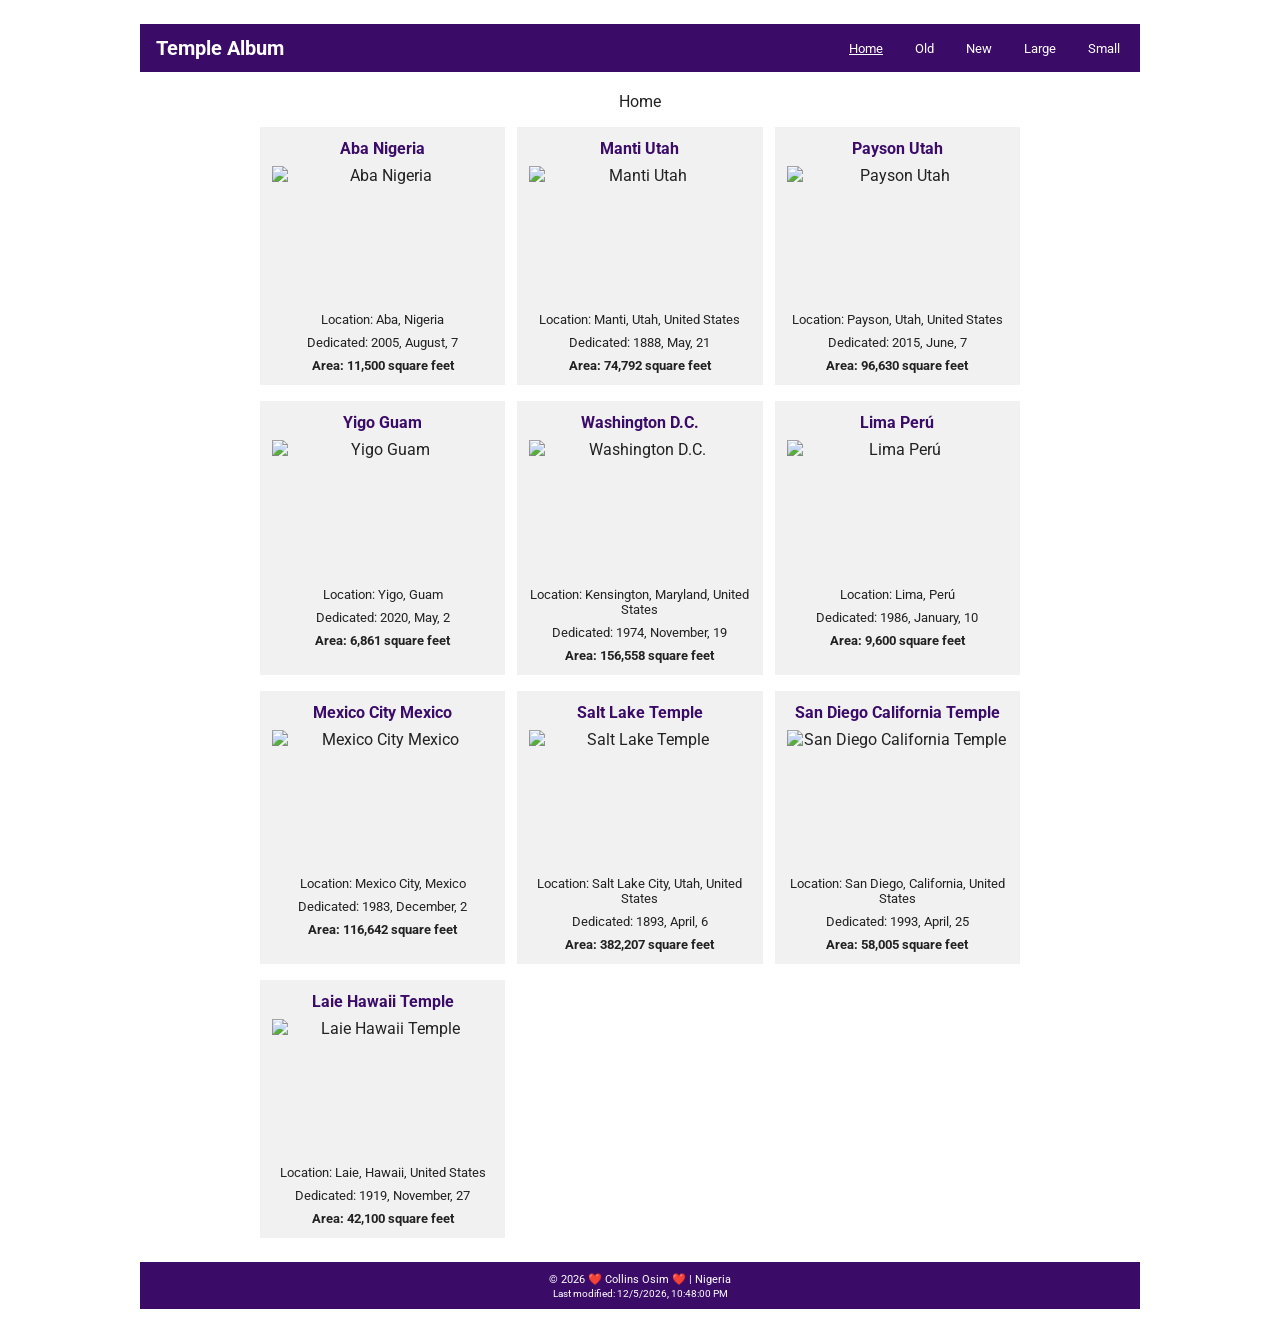
==== filtered-temples.html @ 4cf7ffd3 "git add filtered-temples html, css, and js" ====
<!doctype html>
<html lang="en">
  <head>
    <meta charset="UTF-8">
    <meta name="viewport" content="width=device-width, initial-scale=1.0">
    <meta
      name="description"
      content="Explore temples around the world with the filtered Temple Album."
    >
    <meta name="author" content="Collins Osim">
    <link rel="preconnect" href="https://fonts.googleapis.com">
    <link rel="preconnect" href="https://fonts.gstatic.com" crossorigin>
    <link
      href="https://fonts.googleapis.com/css2?family=Roboto:ital,wght@0,100..900;1,100..900&display=swap"
      rel="stylesheet"
    >
    <link rel="stylesheet" href="styles/filtered-temples.css">
    <link rel="stylesheet" href="styles/filtered-temples-large.css">
    <script src="scripts/filtered-temples.js" defer></script>
    <title>Filtered Temple Album</title>
  </head>
  <body>
    <header>
      <h1>Temple Album</h1>
      <button
        class="menu-toggle"
        type="button"
        aria-controls="primary-navigation"
        aria-expanded="false"
        aria-label="Open navigation menu"
      >
        ☰
      </button>
      <nav id="primary-navigation" aria-label="Temple filters">
        <button type="button" data-filter="home" aria-pressed="true">Home</button>
        <button type="button" data-filter="old" aria-pressed="false">Old</button>
        <button type="button" data-filter="new" aria-pressed="false">New</button>
        <button type="button" data-filter="large" aria-pressed="false">Large</button>
        <button type="button" data-filter="small" aria-pressed="false">Small</button>
      </nav>
    </header>

    <main>
      <h2 id="filter-title">Home</h2>
      <section
        class="temple-gallery"
        id="temple-gallery"
        aria-label="Temple information"
      ></section>
    </main>

    <footer>
      <p>&copy; <span id="currentyear"></span> ❤️ Collins Osim ❤️ | Nigeria</p>
      <p id="lastModified"></p>
    </footer>
  </body>
</html>
---- styles/filtered-temples.css ----
* {
  box-sizing: border-box;
}

body {
  width: min(100% - 2rem, 1000px);
  min-height: 100vh;
  margin: 0 auto;
  display: flex;
  flex-direction: column;
  color: #222;
  background: #fff;
  font-family: "Roboto", Arial, sans-serif;
  font-weight: 400;
}

header {
  margin-top: 1.5rem;
  padding: 0.75rem 1rem;
  display: flex;
  align-items: center;
  justify-content: space-between;
  gap: 1rem;
  color: #fff;
  background: #3b0b68;
}

header h1 {
  margin: 0;
  font-size: 1.25rem;
}

nav {
  display: flex;
  flex-wrap: wrap;
  justify-content: center;
  gap: clamp(0.5rem, 3vw, 1.5rem);
}

nav button {
  padding: 0.25rem;
  border: 0;
  color: inherit;
  background: transparent;
  font: inherit;
  font-size: 0.8rem;
  cursor: pointer;
}

nav button:hover,
nav button:focus-visible,
nav button[aria-pressed="true"] {
  text-decoration: underline;
}

main {
  width: min(100%, 800px);
  margin: 0 auto;
  flex: 1;
  padding: 0.5rem 1rem 1.5rem;
}

main h2 {
  margin: 0.75rem 0 1rem;
  text-align: center;
  font-size: 1rem;
  font-weight: 400;
}

.temple-gallery {
  width: min(100%, 760px);
  margin: 0 auto;
  display: grid;
  grid-template-columns: repeat(3, minmax(0, 1fr));
  gap: 1rem 0.75rem;
}

.temple-card {
  min-width: 0;
  padding: 0.75rem;
  background: #f1f1f1;
  text-align: center;
}

.temple-card h3 {
  margin: 0 0 0.5rem;
  color: #3b0b68;
  font-size: 1rem;
}

.temple-card img {
  display: block;
  width: 100%;
  aspect-ratio: 16 / 10;
  object-fit: cover;
}

.temple-card p {
  margin: 0.5rem 0 0;
  font-size: 0.8rem;
}

.temple-card .temple-area {
  font-weight: 700;
}

footer {
  margin: 0 0 1.5rem;
  padding: 0.5rem;
  color: #fff;
  background: #3b0b68;
  text-align: center;
  font-size: 0.7rem;
}

.menu-toggle {
  display: none;
}

footer p {
  margin: 0.15rem;
}

#lastModified {
  font-size: 0.6rem;
}

@media (max-width: 600px) {
  header {
    flex-wrap: wrap;
  }

  .menu-toggle {
    display: block;
    padding: 0.25rem 0.5rem;
    border: 1px solid currentColor;
    border-radius: 0.2rem;
    color: inherit;
    background: transparent;
    font: inherit;
    cursor: pointer;
  }

  .menu-toggle:focus-visible,
  nav button:focus-visible {
    outline: 3px solid #ffd66b;
    outline-offset: 3px;
  }

  nav {
    display: none;
    width: 100%;
    flex-direction: column;
    align-items: center;
  }

  nav.is-open {
    display: flex;
  }

  .temple-gallery {
    grid-template-columns: minmax(0, 1fr);
  }

  main {
    padding-right: 0.25rem;
    padding-left: 0.25rem;
  }
}
---- styles/filtered-temples-large.css ----
@media (min-width: 601px) {
  .temple-gallery {
    grid-template-columns: repeat(3, minmax(0, 1fr));
  }
}
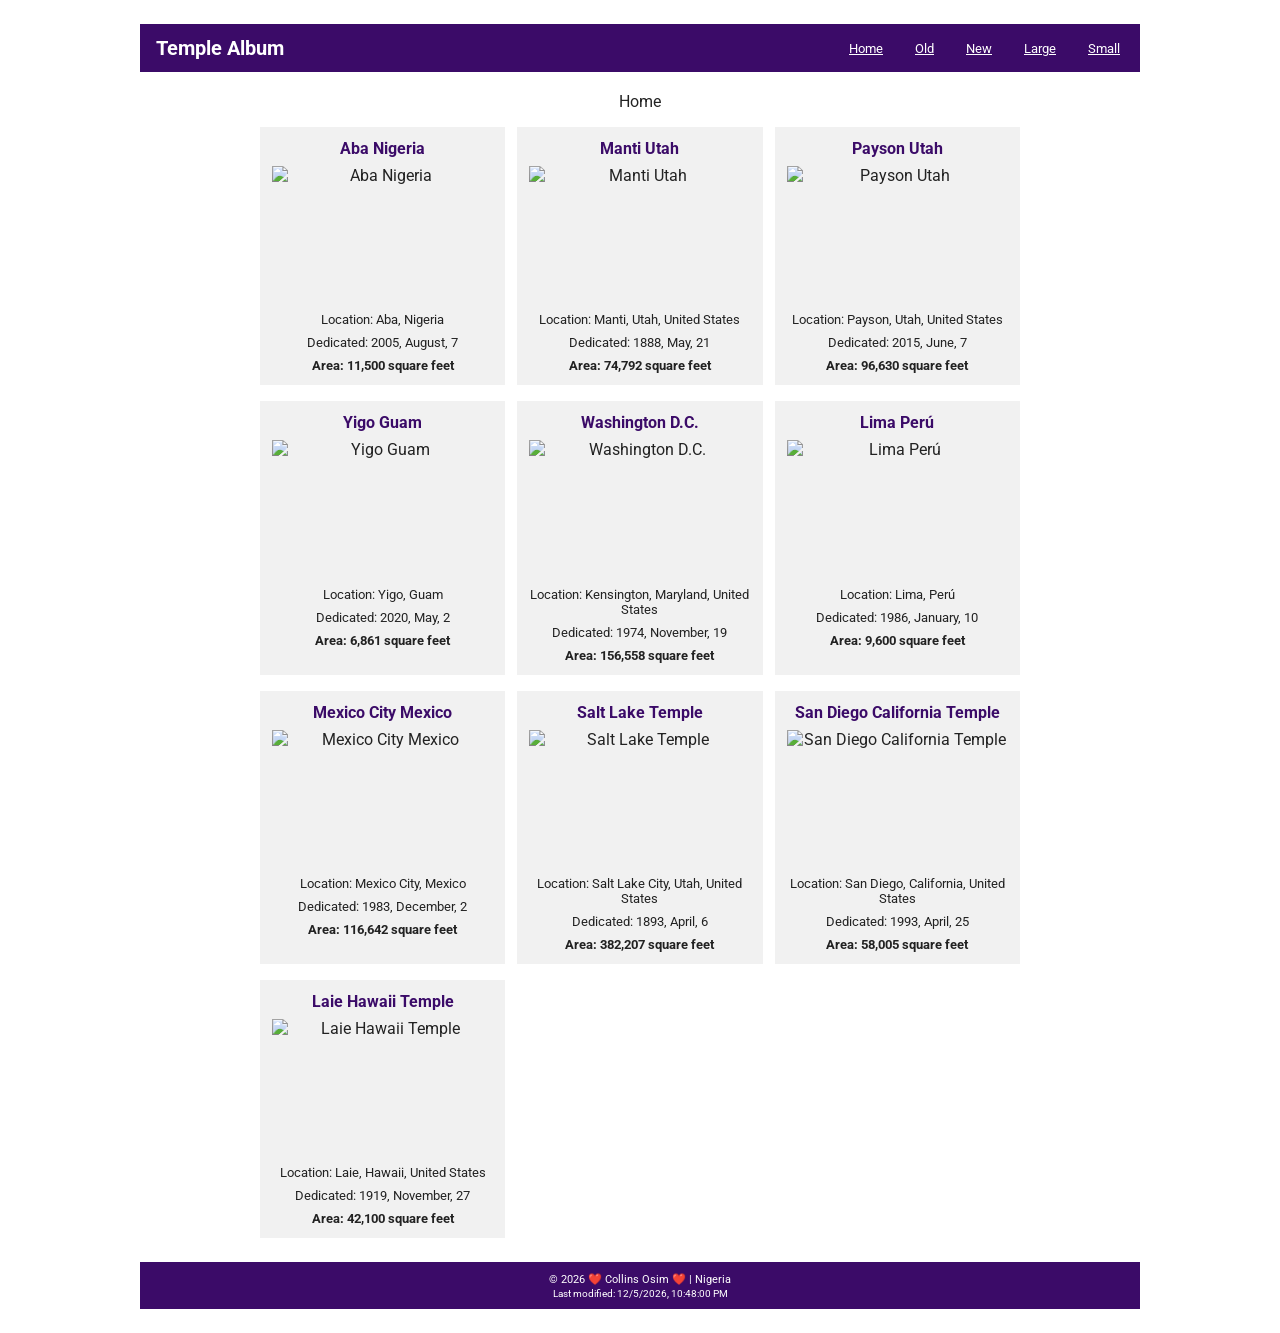
==== commit 22e73dba: "git modify filtered-temples.html, css, and js" ====
--- a/filtered-temples.html
+++ b/filtered-temples.html
@@ -1,21 +1,21 @@
 <!doctype html>
 <html lang="en">
   <head>
-    <meta charset="UTF-8">
-    <meta name="viewport" content="width=device-width, initial-scale=1.0">
+    <meta charset="UTF-8" >
+    <meta name="viewport" content="width=device-width, initial-scale=1.0" >
     <meta
       name="description"
       content="Explore temples around the world with the filtered Temple Album."
     >
-    <meta name="author" content="Collins Osim">
-    <link rel="preconnect" href="https://fonts.googleapis.com">
-    <link rel="preconnect" href="https://fonts.gstatic.com" crossorigin>
+    <meta name="author" content="Collins Osim" >
+    <link rel="preconnect" href="https://fonts.googleapis.com" >
+    <link rel="preconnect" href="https://fonts.gstatic.com" crossorigin >
     <link
       href="https://fonts.googleapis.com/css2?family=Roboto:ital,wght@0,100..900;1,100..900&display=swap"
       rel="stylesheet"
     >
-    <link rel="stylesheet" href="styles/filtered-temples.css">
-    <link rel="stylesheet" href="styles/filtered-temples-large.css">
+    <link rel="stylesheet" href="styles/filtered-temples.css" >
+    <link rel="stylesheet" href="styles/filtered-temples-large.css" >
     <script src="scripts/filtered-temples.js" defer></script>
     <title>Filtered Temple Album</title>
   </head>
@@ -32,11 +32,12 @@
         ☰
       </button>
       <nav id="primary-navigation" aria-label="Temple filters">
-        <button type="button" data-filter="home" aria-pressed="true">Home</button>
-        <button type="button" data-filter="old" aria-pressed="false">Old</button>
-        <button type="button" data-filter="new" aria-pressed="false">New</button>
-        <button type="button" data-filter="large" aria-pressed="false">Large</button>
-        <button type="button" data-filter="small" aria-pressed="false">Small</button>
+        <a href="#temple-gallery" data-filter="home" aria-current="page"
+          >Home</a>
+        <a href="#temple-gallery" data-filter="old">Old</a>
+        <a href="#temple-gallery" data-filter="new">New</a>
+        <a href="#temple-gallery" data-filter="large">Large</a>
+        <a href="#temple-gallery" data-filter="small">Small</a>
       </nav>
     </header>
 
--- a/styles/filtered-temples.css
+++ b/styles/filtered-temples.css
@@ -37,19 +37,16 @@
   gap: clamp(0.5rem, 3vw, 1.5rem);
 }
 
-nav button {
+nav a {
   padding: 0.25rem;
-  border: 0;
   color: inherit;
-  background: transparent;
   font: inherit;
   font-size: 0.8rem;
-  cursor: pointer;
 }
 
-nav button:hover,
-nav button:focus-visible,
-nav button[aria-pressed="true"] {
+nav a:hover,
+nav a:focus-visible,
+nav a[aria-current="page"] {
   text-decoration: underline;
 }
 
@@ -142,7 +139,7 @@
   }
 
   .menu-toggle:focus-visible,
-  nav button:focus-visible {
+  nav a:focus-visible {
     outline: 3px solid #ffd66b;
     outline-offset: 3px;
   }
